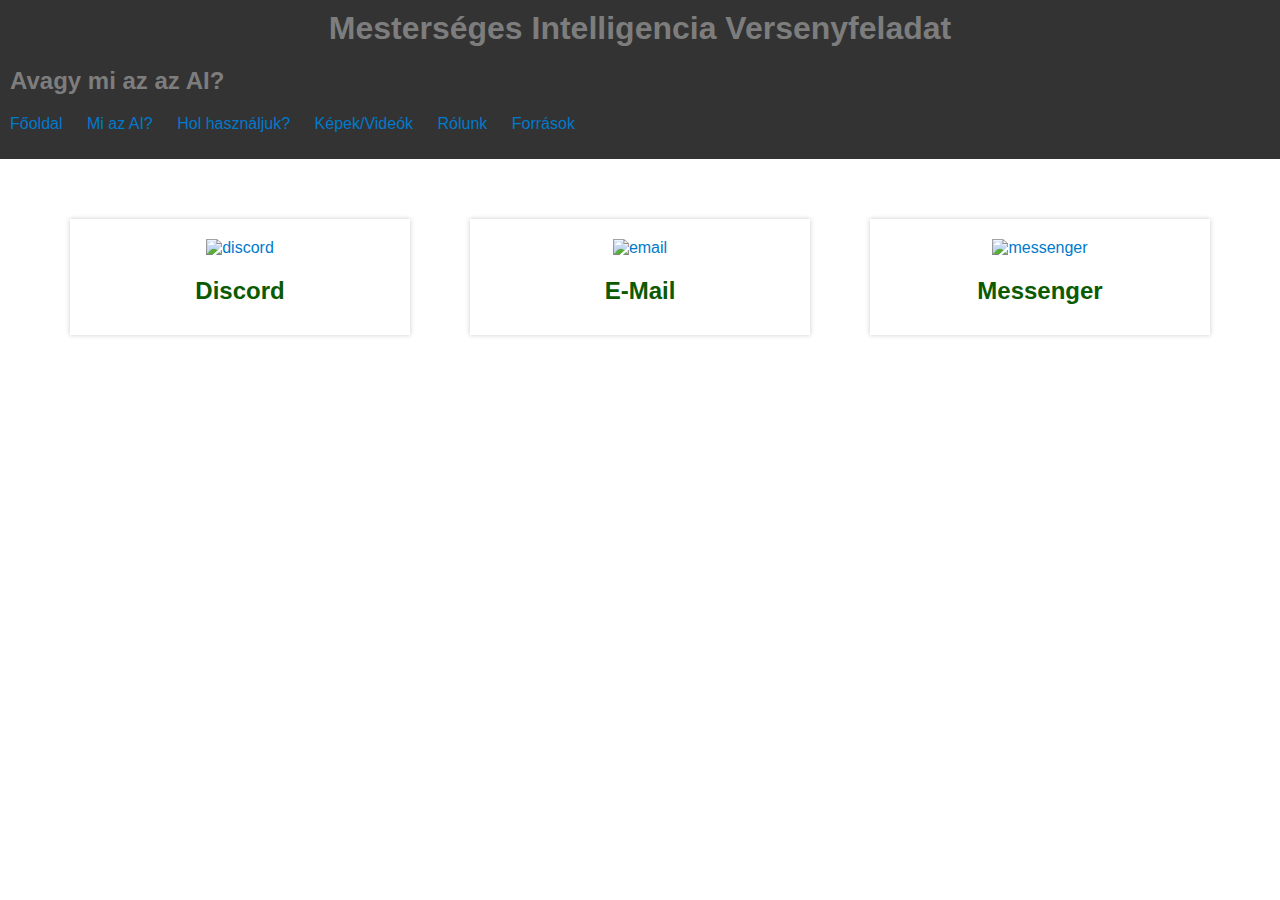
==== elerhetosegek.html @ ae2359fb "Add files via upload" ====
<!--AzEletBabosOldala_KIG_2023-->
<!DOCTYPE html>
<html>
    <head>
        <title>Az AI | AzEletBabosOldala</title>
        <link href=".\favicon.png" rel="shortcut icon">
        <meta charset="UTF-8">
        <meta name="viewport" content="width=device-width, initial-scale=1">
        <link rel="stylesheet" type="text/css" href="style.css">
        <script type="text/javascript" src="script.js"></script>
    </head>
    <header>
        <h1>Mesterséges Intelligencia Versenyfeladat</h1>
        <h2>Avagy mi az az AI?</h2>
        <nav>
            <ul>
                <li><a href="/index">Főoldal</a></li>
                <li><a href="/mi-az-ai">Mi az AI?</a></li>
                <li><a href="/hol-hasznaljuk">Hol használjuk?</a></li>
                <li><a href="/kepek-videok">Képek/Videók</a></li>
                <li><a href="/rolunk">Rólunk</a></li>
                <li><a href="/forrasok">Források</a></li>
            </ul>
        </nav>
    </header>
    <body>
        <main>
            <a href="/social/discord">
                <section class="ember">
                    <img src="dc.jpg" alt="discord">
                    <h2>Discord</h2>
                </section>
            </a>
            <a href="/social/email">
                    <section class="ember">
                        <img src="email.jpg" alt="email">
                        <h2>E-Mail</h2>
                    </section>
            </a>
            <a href="/social/messenger">
                    <section class="ember">
                        <img src="messenger.jpg" alt="messenger">
                        <h2>Messenger</h2>
                    </section>
            </a>
        </main>
    </body>
</html>
---- style.css ----
/*AzEletBabosOldala_KIG_2023*/
html {
    scrollbar-width: normal;
    scrollbar-color: #dddddd #dddddd;
}

html::-webkit-scrollbar {
    width: 10px;
}

html::-webkit-scrollbar-track {
    background: #dddddd;
}

html::-webkit-scrollbar-thumb {
    background: #555;
}

body, h1, p {
    margin: 0;
    padding: 0;
    font-family: Impact, Haettenschweiler, 'Arial Narrow Bold', sans-serif;
}

#all_1, h4 {
    color: #5c5c5c;
}

#videos, h3 {
    color: red;
}

#photos, h3 {
    color: red;
}

header {
    background-color: #333;
    color: #7d7d7d;
    padding: 10px;
}

footer {
    background-color: #333;
    color: #7d7d7d;
    padding: 18px;
}

header h1, footer p {
    text-align: center;
    font-family: Impact, Haettenschweiler, 'Arial Narrow Bold', sans-serif;
}

nav ul {
    list-style-type: none;
    padding: 0;
}

nav ul li {
    display: inline;
    margin-right: 20px;
}

section {
    margin: 20px;
}

a {
    color: #007acc;
    text-decoration: none;
    font-family: Impact, Haettenschweiler, 'Arial Narrow Bold', sans-serif;
}

a:hover {
    color: #15ff00;
}

main {
    max-width: 1200px;
    margin: 20px auto;
    padding: 20px;
    display: flex;
    flex-wrap: wrap;
    justify-content: space-around;
}

.game {
    background-color: #fff;
    box-shadow: 0px 0px 5px rgba(0, 0, 0, 0.2);
    padding: 20px;
    margin: 20px;
    width: 300px;
    text-align: center;
}

.game img {
    max-width: 100%;
    height: auto;
    margin-bottom: 10px;
}

.game h2 {
    font-size: 24px;
    margin: 10px 0;
    color: #0a5a00;
}

.game p {
    font-size: 18px;
}

.ember {
    background-color: #fff;
    box-shadow: 0px 0px 5px rgba(0, 0, 0, 0.2);
    padding: 20px;
    margin: 20px;
    width: 300px;
    text-align: center;
}

.ember img {
    max-width: 100%;
    height: auto;
    margin-bottom: 10px;
}

.ember h2 {
    font-size: 24px;
    margin: 10px 0;
    color: #0a5a00;
}

.ember p {
    font-size: 18px;
}

h1::selection {
    background-color: #15ff00;
    color: #000;
}

h2::selection {
    background-color: #15ff00;
    color: #000;
}

h3::selection {
    background-color: #15ff00;
    color: #000;
}

h4::selection {
    background-color: #15ff00;
    color: #000;
}

h5::selection {
    background-color: #15ff00;
    color: #000;
}

h6::selection {
    background-color: #15ff00;
    color: #000;
}

p::selection {
    background-color: #15ff00;
    color: #000;
}

a::selection {
    background-color: #15ff00;
    color: #000;
}

footer nav {
    text-align: center;
}

table {
    width: 100%;
    border-collapse: collapse;
    margin-bottom: 20px;
}

th, td {
    padding: 10px;
    text-align: left;
    border-bottom: 1px solid #ddd;
}

th {
    background-color: #333;
    color: #7d7d7d;
}
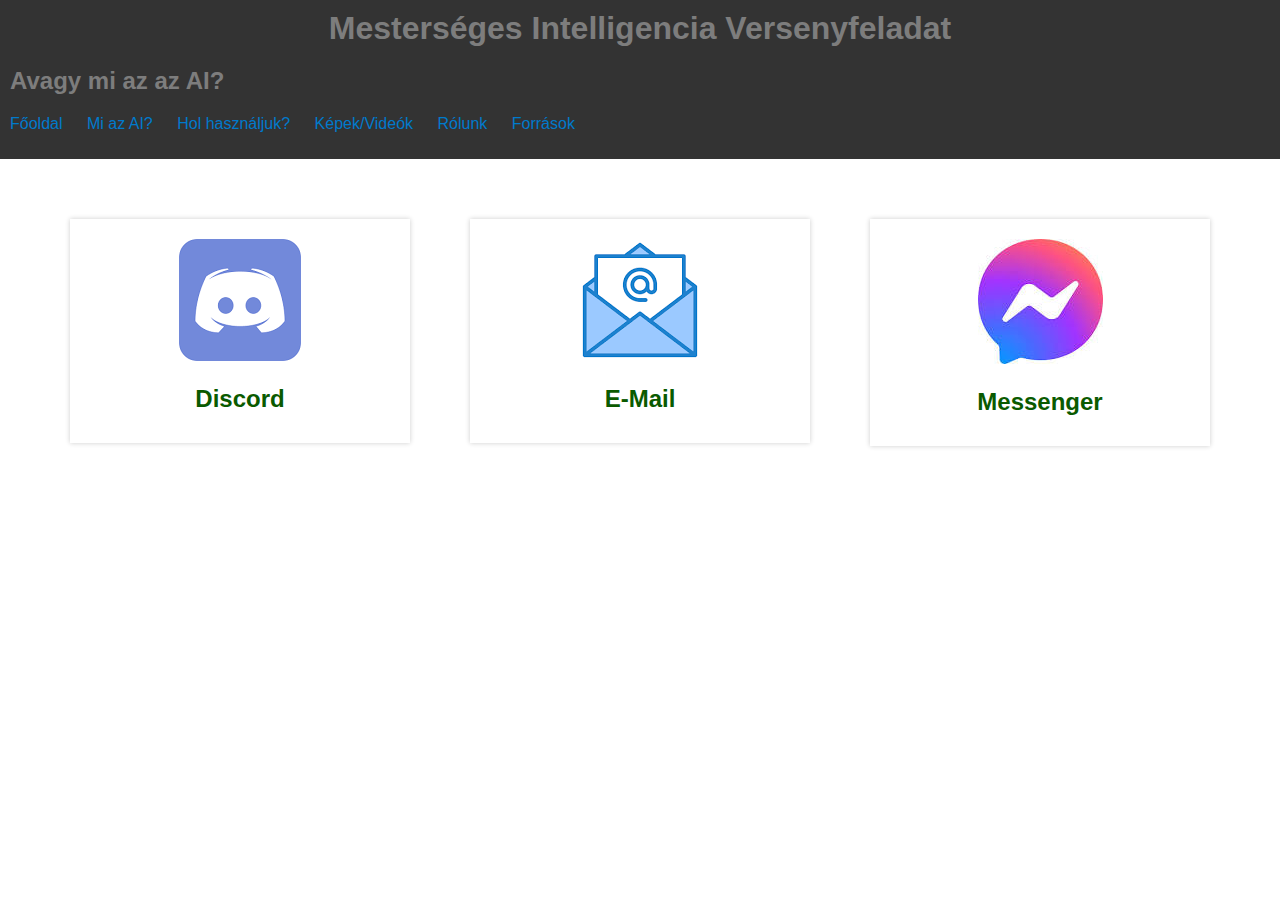
==== commit 66144585: "Add files via upload" ====
--- a/elerhetosegek.html
+++ b/elerhetosegek.html
@@ -27,13 +27,13 @@
         <main>
             <a href="/social/discord">
                 <section class="ember">
-                    <img src="dc.jpg" alt="discord">
+                    <img src="dc.png" alt="discord">
                     <h2>Discord</h2>
                 </section>
             </a>
             <a href="/social/email">
                     <section class="ember">
-                        <img src="email.jpg" alt="email">
+                        <img src="mail.png" alt="email">
                         <h2>E-Mail</h2>
                     </section>
             </a>
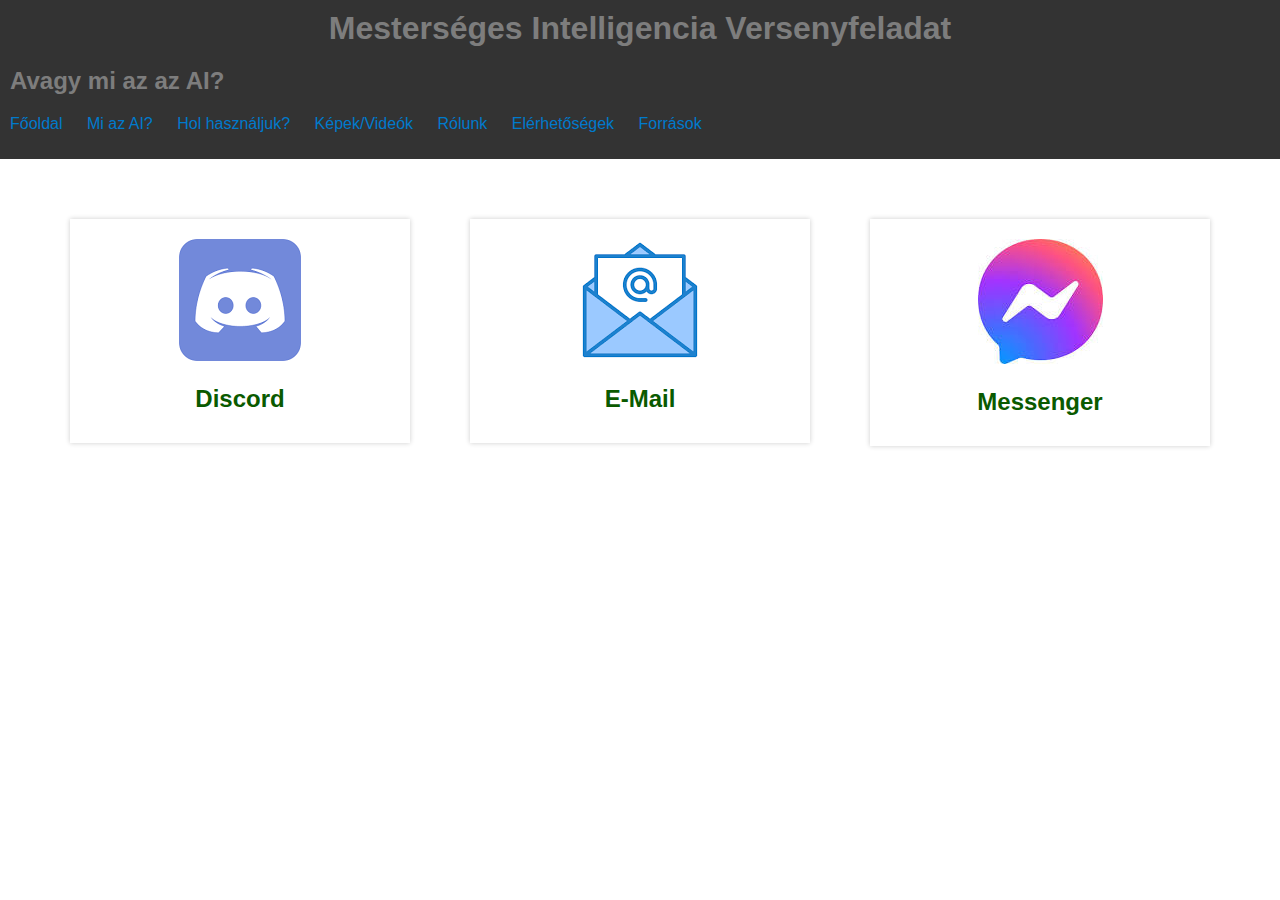
==== commit d5666b59: "Update elerhetosegek.html" ====
--- a/elerhetosegek.html
+++ b/elerhetosegek.html
@@ -19,6 +19,7 @@
                 <li><a href="/hol-hasznaljuk">Hol használjuk?</a></li>
                 <li><a href="/kepek-videok">Képek/Videók</a></li>
                 <li><a href="/rolunk">Rólunk</a></li>
+                <li><a href="/elerhetosegek">Elérhetőségek</a></li>
                 <li><a href="/forrasok">Források</a></li>
             </ul>
         </nav>
@@ -45,4 +46,4 @@
             </a>
         </main>
     </body>
-</html>+</html>
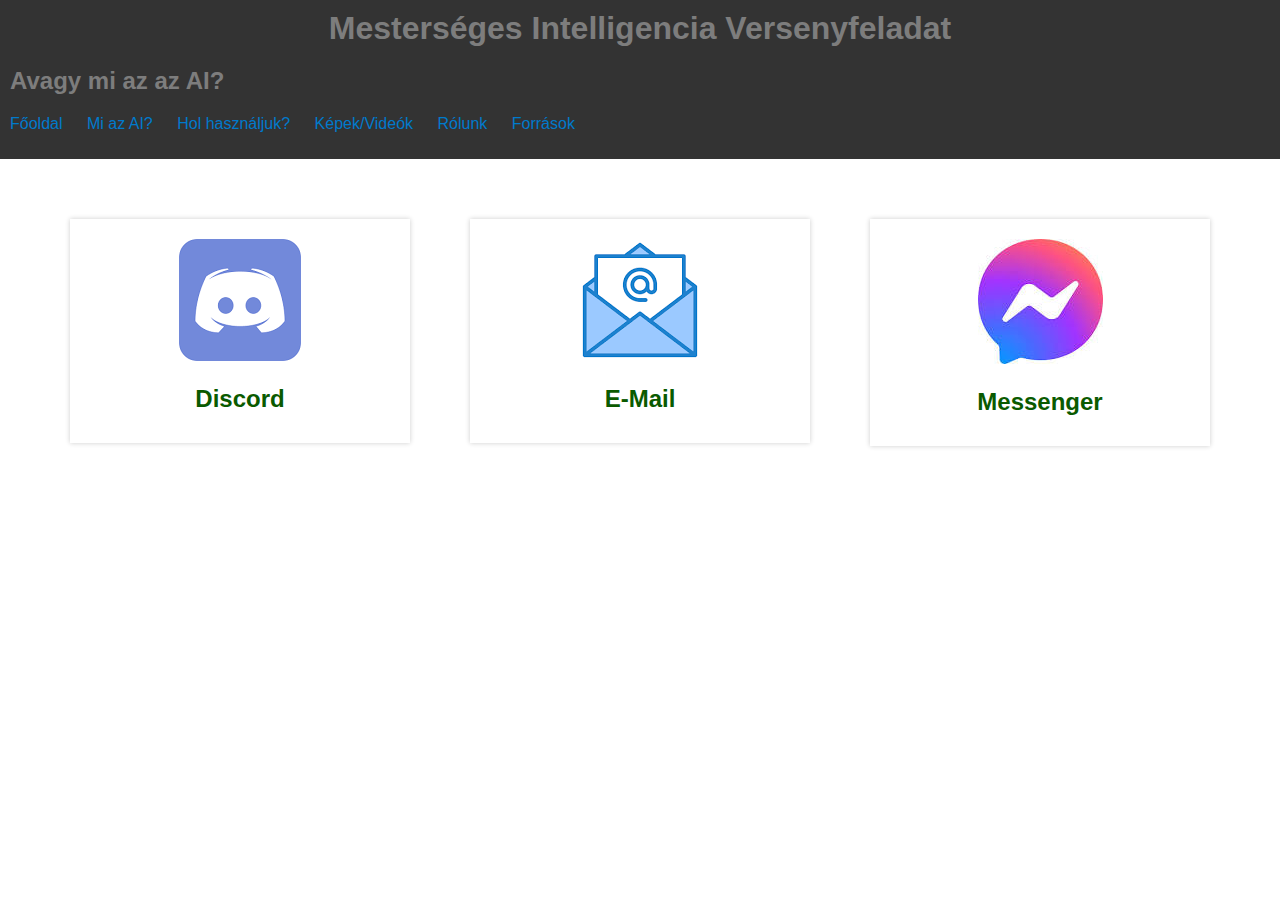
==== commit 288a9919: "Add files via upload" ====
--- a/elerhetosegek.html
+++ b/elerhetosegek.html
@@ -19,7 +19,6 @@
                 <li><a href="/hol-hasznaljuk">Hol használjuk?</a></li>
                 <li><a href="/kepek-videok">Képek/Videók</a></li>
                 <li><a href="/rolunk">Rólunk</a></li>
-                <li><a href="/elerhetosegek">Elérhetőségek</a></li>
                 <li><a href="/forrasok">Források</a></li>
             </ul>
         </nav>
@@ -46,4 +45,4 @@
             </a>
         </main>
     </body>
-</html>
+</html>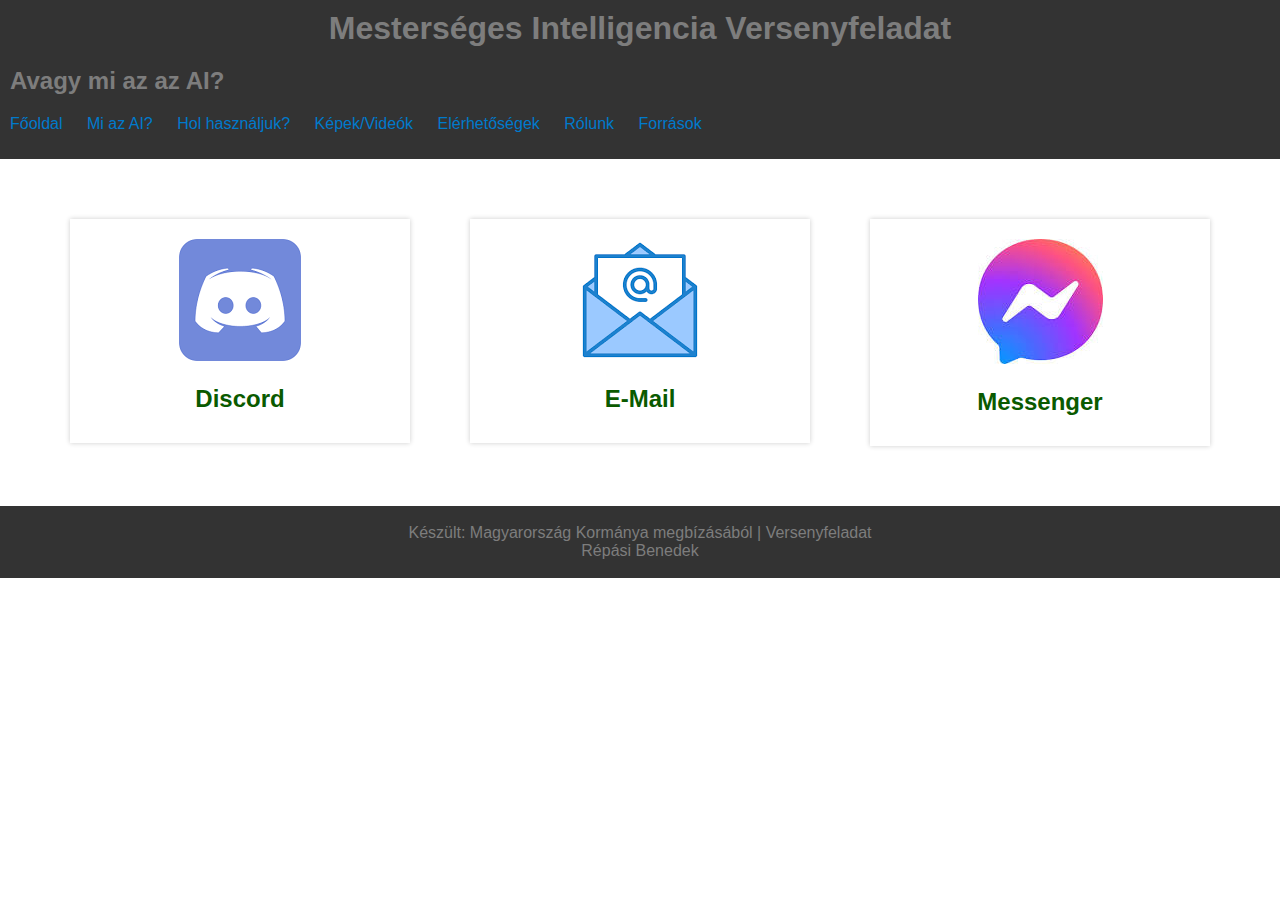
==== commit c2b80575: "Add files via upload" ====
--- a/elerhetosegek.html
+++ b/elerhetosegek.html
@@ -18,6 +18,7 @@
                 <li><a href="/mi-az-ai">Mi az AI?</a></li>
                 <li><a href="/hol-hasznaljuk">Hol használjuk?</a></li>
                 <li><a href="/kepek-videok">Képek/Videók</a></li>
+                <li><a href="/elerhetosegek">Elérhetőségek</a></li>
                 <li><a href="/rolunk">Rólunk</a></li>
                 <li><a href="/forrasok">Források</a></li>
             </ul>
@@ -45,4 +46,8 @@
             </a>
         </main>
     </body>
+    <footer>
+        <p>Készült: Magyarország Kormánya megbízásából |                  Versenyfeladat</p>
+        <p>Répási Benedek</p>
+    </footer>
 </html>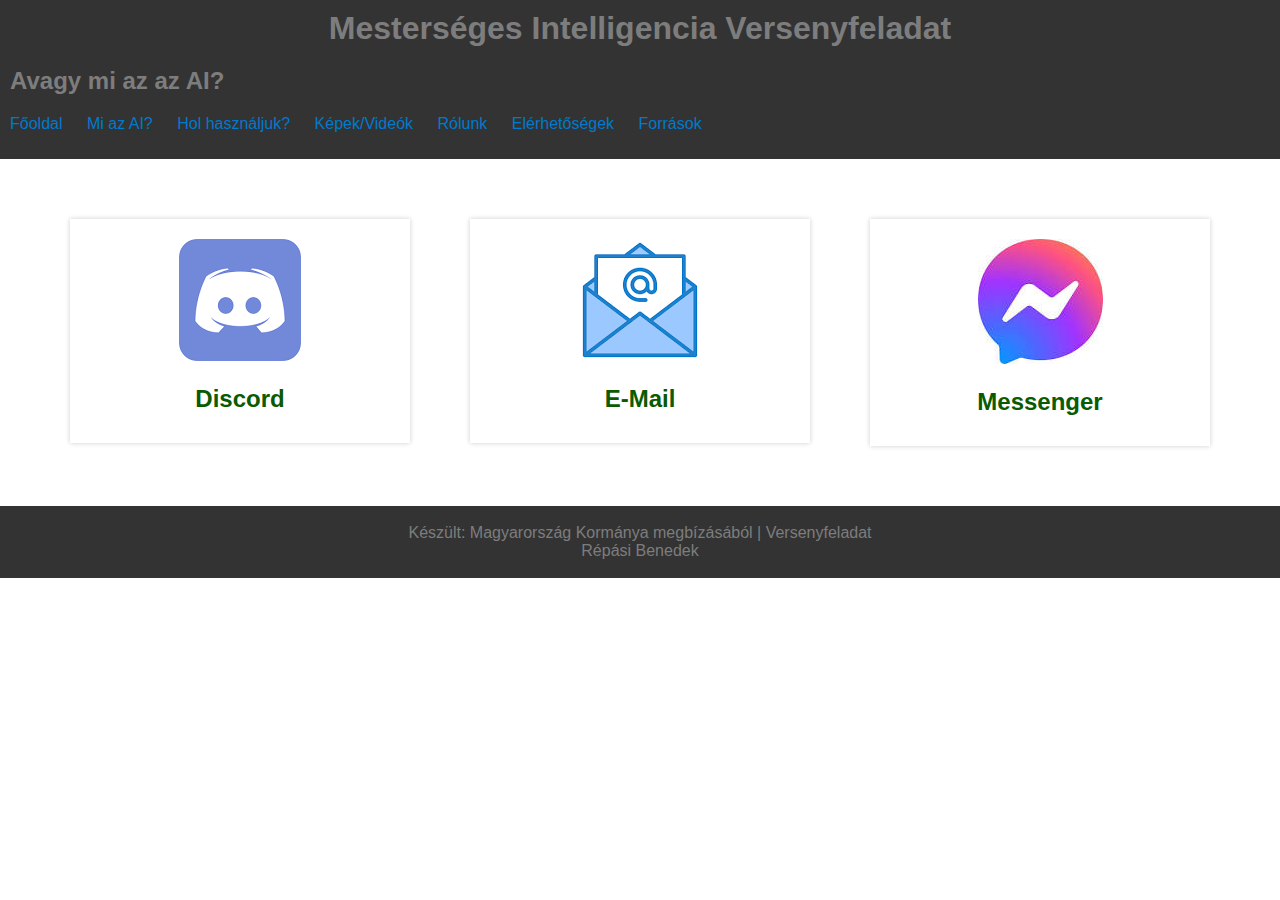
==== commit 94019153: "Update elerhetosegek.html" ====
--- a/elerhetosegek.html
+++ b/elerhetosegek.html
@@ -18,8 +18,8 @@
                 <li><a href="/mi-az-ai">Mi az AI?</a></li>
                 <li><a href="/hol-hasznaljuk">Hol használjuk?</a></li>
                 <li><a href="/kepek-videok">Képek/Videók</a></li>
+                <li><a href="/rolunk">Rólunk</a></li>
                 <li><a href="/elerhetosegek">Elérhetőségek</a></li>
-                <li><a href="/rolunk">Rólunk</a></li>
                 <li><a href="/forrasok">Források</a></li>
             </ul>
         </nav>
@@ -50,4 +50,4 @@
         <p>Készült: Magyarország Kormánya megbízásából |                  Versenyfeladat</p>
         <p>Répási Benedek</p>
     </footer>
-</html>+</html>
